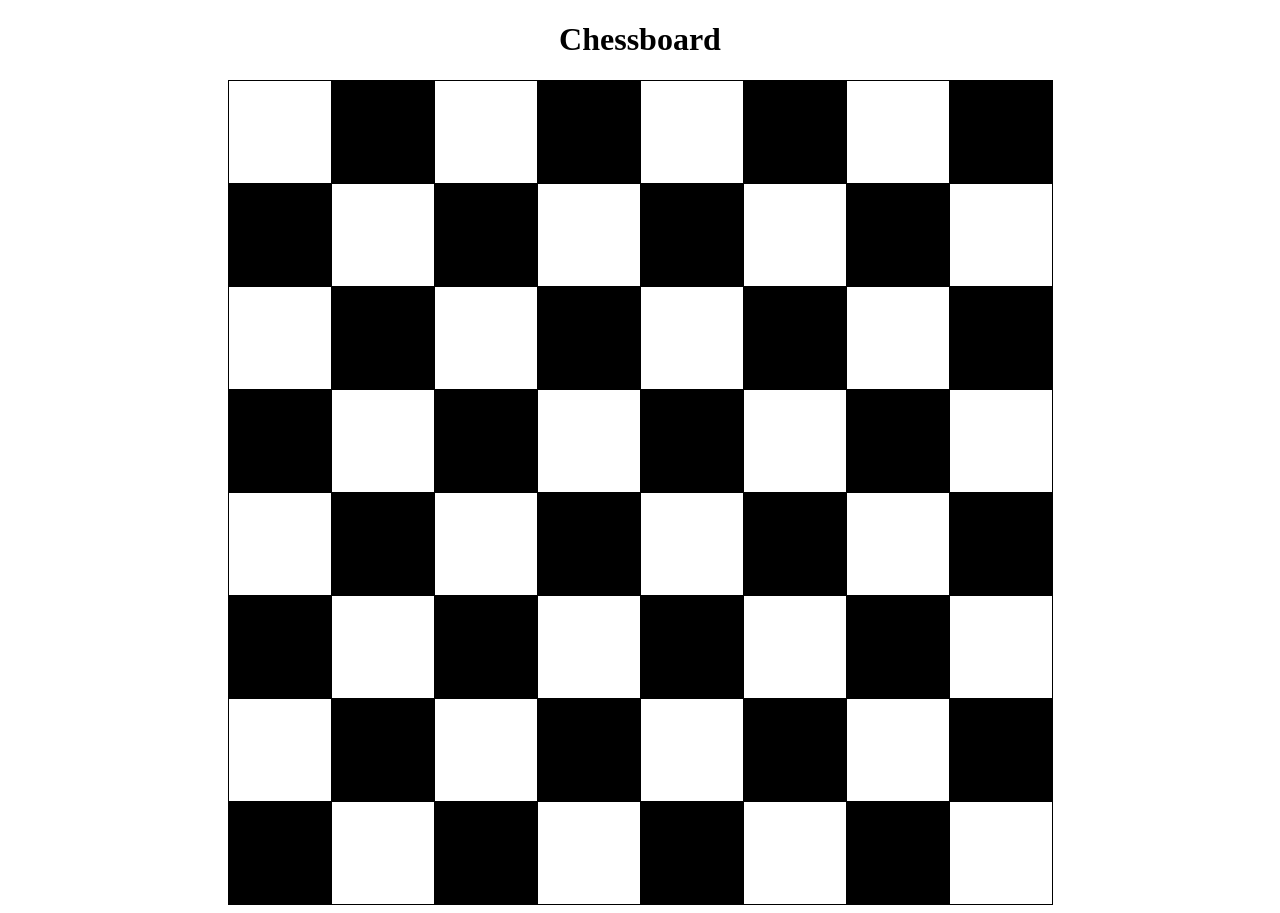
==== HW_04/src/chessboard.html @ 12afd9d5 "Commit initial commit: Add chessboard" ====
<!--Сделайте шахматную доску без цифр и букв-->
<!DOCTYPE html>
<html lang="en">
<head>
    <meta charset="UTF-8">
    <meta name="viewport" content="width=device-width, initial-scale=1.0">
    <link rel="stylesheet" href="../css/chessboard.css">
    <title>Chessboard</title>
</head>
<body>
<div class="header">
    <h1>Chessboard</h1>
</div>
<div class="main">
    <table>
        <tr class="white">
            <td class="cub_1"></td>
            <td class="cub_2"></td>
            <td class="cub_3"></td>
            <td class="cub_4"></td>
            <td class="cub_5"></td>
            <td class="cub_6"></td>
            <td class="cub_7"></td>
            <td class="cub_8"></td>
        </tr>
        <tr class="black">
            <td class="c_1"></td>
            <td class="c_2"></td>
            <td class="c_3"></td>
            <td class="c_4"></td>
            <td class="c_5"></td>
            <td class="c_6"></td>
            <td class="c_7"></td>
            <td class="c_8"></td>
        </tr>
        <tr class="white">
            <td class="cub_1"></td>
            <td class="cub_2"></td>
            <td class="cub_3"></td>
            <td class="cub_4"></td>
            <td class="cub_5"></td>
            <td class="cub_6"></td>
            <td class="cub_7"></td>
            <td class="cub_8"></td>
        </tr>
        <tr class="black">
            <td class="c_1"></td>
            <td class="c_2"></td>
            <td class="c_3"></td>
            <td class="c_4"></td>
            <td class="c_5"></td>
            <td class="c_6"></td>
            <td class="c_7"></td>
            <td class="c_8"></td>
        </tr>
        <tr class="white">
            <td class="cub_1"></td>
            <td class="cub_2"></td>
            <td class="cub_3"></td>
            <td class="cub_4"></td>
            <td class="cub_5"></td>
            <td class="cub_6"></td>
            <td class="cub_7"></td>
            <td class="cub_8"></td>
        </tr>
        <tr class="black">
            <td class="c_1"></td>
            <td class="c_2"></td>
            <td class="c_3"></td>
            <td class="c_4"></td>
            <td class="c_5"></td>
            <td class="c_6"></td>
            <td class="c_7"></td>
            <td class="c_8"></td>
        </tr>
        <tr class="white">
            <td class="cub_1"></td>
            <td class="cub_2"></td>
            <td class="cub_3"></td>
            <td class="cub_4"></td>
            <td class="cub_5"></td>
            <td class="cub_6"></td>
            <td class="cub_7"></td>
            <td class="cub_8"></td>
        </tr>
        <tr class="black">
            <td class="c_1"></td>
            <td class="c_2"></td>
            <td class="c_3"></td>
            <td class="c_4"></td>
            <td class="c_5"></td>
            <td class="c_6"></td>
            <td class="c_7"></td>
            <td class="c_8"></td>
        </tr>


    </table>
</div>

</body>
</html>
---- HW_04/css/chessboard.css ----
.header {
    text-align: center;
}
.main {
    text-align: center;
}

table {
    border-collapse: collapse;
    margin: 0 auto;
}
td{
    border: 1px solid black;
       width: 100px;
    height: 100px;
}

.white .cub_1 {

background-color: white;
}
.white .cub_2 {
background-color: black;

}
.white .cub_3 {
    background-color: white;
}
.white .cub_4 {
    background-color: black;
}
.white .cub_5 {
    background-color: white;
}
.white .cub_6 {
    background-color: black;
}
.white .cub_7 {
    background-color: white;
}
.white .cub_8 {
    background-color: black;
}
.black .c_1 {
    background-color: black;
}
.black .c_2 {
    background-color: white;
}
.black .c_3 {
    background-color: black;
}
.black .c_4 {
    background-color: white;
}
.black .c_5 {
    background-color: black;
}
.black .c_6 {
    background-color: white;
}
.black .c_7 {
    background-color: black;
}
.black .c_8 {
    background-color: white;
}
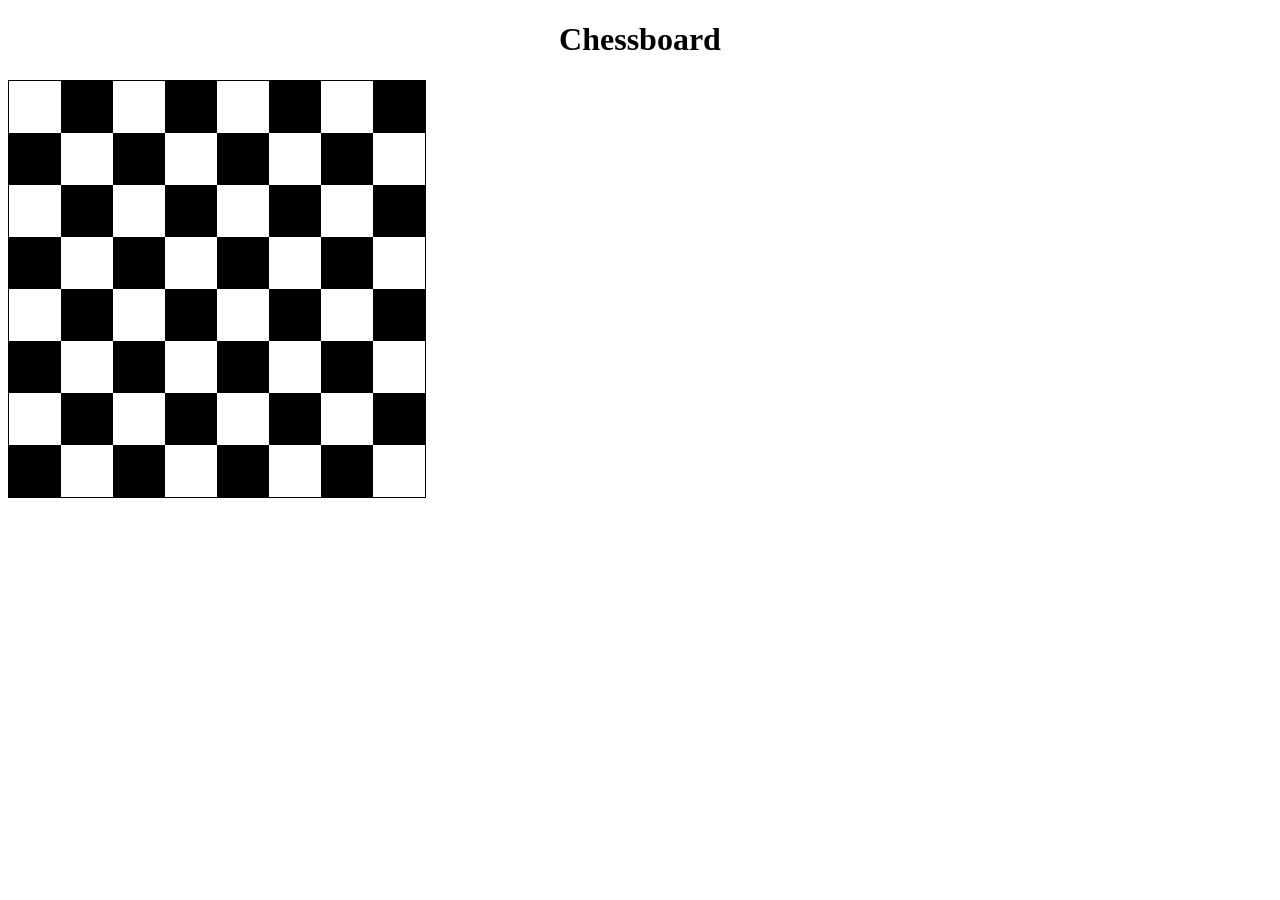
==== commit 1b4af11f: "chess - variant from Matvey" ====
--- a/HW_04/src/chessboard.html
+++ b/HW_04/src/chessboard.html
@@ -11,92 +11,174 @@
 <div class="header">
     <h1>Chessboard</h1>
 </div>
-<div class="main">
-    <table>
-        <tr class="white">
-            <td class="cub_1"></td>
-            <td class="cub_2"></td>
-            <td class="cub_3"></td>
-            <td class="cub_4"></td>
-            <td class="cub_5"></td>
-            <td class="cub_6"></td>
-            <td class="cub_7"></td>
-            <td class="cub_8"></td>
-        </tr>
-        <tr class="black">
-            <td class="c_1"></td>
-            <td class="c_2"></td>
-            <td class="c_3"></td>
-            <td class="c_4"></td>
-            <td class="c_5"></td>
-            <td class="c_6"></td>
-            <td class="c_7"></td>
-            <td class="c_8"></td>
-        </tr>
-        <tr class="white">
-            <td class="cub_1"></td>
-            <td class="cub_2"></td>
-            <td class="cub_3"></td>
-            <td class="cub_4"></td>
-            <td class="cub_5"></td>
-            <td class="cub_6"></td>
-            <td class="cub_7"></td>
-            <td class="cub_8"></td>
-        </tr>
-        <tr class="black">
-            <td class="c_1"></td>
-            <td class="c_2"></td>
-            <td class="c_3"></td>
-            <td class="c_4"></td>
-            <td class="c_5"></td>
-            <td class="c_6"></td>
-            <td class="c_7"></td>
-            <td class="c_8"></td>
-        </tr>
-        <tr class="white">
-            <td class="cub_1"></td>
-            <td class="cub_2"></td>
-            <td class="cub_3"></td>
-            <td class="cub_4"></td>
-            <td class="cub_5"></td>
-            <td class="cub_6"></td>
-            <td class="cub_7"></td>
-            <td class="cub_8"></td>
-        </tr>
-        <tr class="black">
-            <td class="c_1"></td>
-            <td class="c_2"></td>
-            <td class="c_3"></td>
-            <td class="c_4"></td>
-            <td class="c_5"></td>
-            <td class="c_6"></td>
-            <td class="c_7"></td>
-            <td class="c_8"></td>
-        </tr>
-        <tr class="white">
-            <td class="cub_1"></td>
-            <td class="cub_2"></td>
-            <td class="cub_3"></td>
-            <td class="cub_4"></td>
-            <td class="cub_5"></td>
-            <td class="cub_6"></td>
-            <td class="cub_7"></td>
-            <td class="cub_8"></td>
-        </tr>
-        <tr class="black">
-            <td class="c_1"></td>
-            <td class="c_2"></td>
-            <td class="c_3"></td>
-            <td class="c_4"></td>
-            <td class="c_5"></td>
-            <td class="c_6"></td>
-            <td class="c_7"></td>
-            <td class="c_8"></td>
-        </tr>
+<table>
+    <tr>
+        <td></td>
+        <td></td>
+        <td></td>
+        <td></td>
+        <td></td>
+        <td></td>
+        <td></td>
+        <td></td>
+    </tr>
+    <tr>
+        <td></td>
+        <td></td>
+        <td></td>
+        <td></td>
+        <td></td>
+        <td></td>
+        <td></td>
+        <td></td>
+    </tr>
+    <tr>
+        <td></td>
+        <td></td>
+        <td></td>
+        <td></td>
+        <td></td>
+        <td></td>
+        <td></td>
+        <td></td>
+    </tr>
+    <tr>
+        <td></td>
+        <td></td>
+        <td></td>
+        <td></td>
+        <td></td>
+        <td></td>
+        <td></td>
+        <td></td>
+    </tr>
+    <tr>
+        <td></td>
+        <td></td>
+        <td></td>
+        <td></td>
+        <td></td>
+        <td></td>
+        <td></td>
+        <td></td>
+    </tr>
+    <tr>
+        <td></td>
+        <td></td>
+        <td></td>
+        <td></td>
+        <td></td>
+        <td></td>
+        <td></td>
+        <td></td>
+    </tr>
+    <tr>
+        <td></td>
+        <td></td>
+        <td></td>
+        <td></td>
+        <td></td>
+        <td></td>
+        <td></td>
+        <td></td>
+    </tr>
+    <tr>
+        <td></td>
+        <td></td>
+        <td></td>
+        <td></td>
+        <td></td>
+        <td></td>
+        <td></td>
+        <td></td>
+    </tr>
+</table>
+<!--<div class="main">-->
+<!--    <table>-->
+<!--        <tr class="white">-->
+<!--            <td class="cub_1"></td>-->
+<!--            <td class="cub_2"></td>-->
+<!--            <td class="cub_3"></td>-->
+<!--            <td class="cub_4"></td>-->
+<!--            <td class="cub_5"></td>-->
+<!--            <td class="cub_6"></td>-->
+<!--            <td class="cub_7"></td>-->
+<!--            <td class="cub_8"></td>-->
+<!--        </tr>-->
+<!--        <tr class="black">-->
+<!--            <td class="c_1"></td>-->
+<!--            <td class="c_2"></td>-->
+<!--            <td class="c_3"></td>-->
+<!--            <td class="c_4"></td>-->
+<!--            <td class="c_5"></td>-->
+<!--            <td class="c_6"></td>-->
+<!--            <td class="c_7"></td>-->
+<!--            <td class="c_8"></td>-->
+<!--        </tr>-->
+<!--        <tr class="white">-->
+<!--            <td class="cub_1"></td>-->
+<!--            <td class="cub_2"></td>-->
+<!--            <td class="cub_3"></td>-->
+<!--            <td class="cub_4"></td>-->
+<!--            <td class="cub_5"></td>-->
+<!--            <td class="cub_6"></td>-->
+<!--            <td class="cub_7"></td>-->
+<!--            <td class="cub_8"></td>-->
+<!--        </tr>-->
+<!--        <tr class="black">-->
+<!--            <td class="c_1"></td>-->
+<!--            <td class="c_2"></td>-->
+<!--            <td class="c_3"></td>-->
+<!--            <td class="c_4"></td>-->
+<!--            <td class="c_5"></td>-->
+<!--            <td class="c_6"></td>-->
+<!--            <td class="c_7"></td>-->
+<!--            <td class="c_8"></td>-->
+<!--        </tr>-->
+<!--        <tr class="white">-->
+<!--            <td class="cub_1"></td>-->
+<!--            <td class="cub_2"></td>-->
+<!--            <td class="cub_3"></td>-->
+<!--            <td class="cub_4"></td>-->
+<!--            <td class="cub_5"></td>-->
+<!--            <td class="cub_6"></td>-->
+<!--            <td class="cub_7"></td>-->
+<!--            <td class="cub_8"></td>-->
+<!--        </tr>-->
+<!--        <tr class="black">-->
+<!--            <td class="c_1"></td>-->
+<!--            <td class="c_2"></td>-->
+<!--            <td class="c_3"></td>-->
+<!--            <td class="c_4"></td>-->
+<!--            <td class="c_5"></td>-->
+<!--            <td class="c_6"></td>-->
+<!--            <td class="c_7"></td>-->
+<!--            <td class="c_8"></td>-->
+<!--        </tr>-->
+<!--        <tr class="white">-->
+<!--            <td class="cub_1"></td>-->
+<!--            <td class="cub_2"></td>-->
+<!--            <td class="cub_3"></td>-->
+<!--            <td class="cub_4"></td>-->
+<!--            <td class="cub_5"></td>-->
+<!--            <td class="cub_6"></td>-->
+<!--            <td class="cub_7"></td>-->
+<!--            <td class="cub_8"></td>-->
+<!--        </tr>-->
+<!--        <tr class="black">-->
+<!--            <td class="c_1"></td>-->
+<!--            <td class="c_2"></td>-->
+<!--            <td class="c_3"></td>-->
+<!--            <td class="c_4"></td>-->
+<!--            <td class="c_5"></td>-->
+<!--            <td class="c_6"></td>-->
+<!--            <td class="c_7"></td>-->
+<!--            <td class="c_8"></td>-->
+<!--        </tr>-->
 
 
-    </table>
-</div>
+<!--    </table>-->
+<!--</div>-->
 
-</body>
-</html>+<!--</body>-->
+<!--</html>-->
--- a/HW_04/css/chessboard.css
+++ b/HW_04/css/chessboard.css
@@ -1,69 +1,79 @@
 .header {
     text-align: center;
 }
-.main {
-    text-align: center;
+table{
+    border-collapse: collapse;
+    border: 1px solid black;
+}
+td {
+    width: 50px;
+    height: 50px;
 }
 
-table {
-    border-collapse: collapse;
-    margin: 0 auto;
-}
-td{
-    border: 1px solid black;
-       width: 100px;
-    height: 100px;
-}
+tr:nth-child(odd) td:nth-child(even), tr:nth-child(even) td:nth-child(odd) {background-color: black;}
+/*.main {*/
+/*    text-align: center;*/
+/*}*/
 
-.white .cub_1 {
+/*table {*/
+/*    border-collapse: collapse;*/
+/*    margin: 0 auto;*/
+/*}*/
+/*td{*/
+/*    border: 1px solid black;*/
+/*       width: 50px;*/
+/*    height: 50px;*/
+/*}*/
 
-background-color: white;
-}
-.white .cub_2 {
-background-color: black;
+/*.white .cub_1 {*/
 
-}
-.white .cub_3 {
-    background-color: white;
-}
-.white .cub_4 {
-    background-color: black;
-}
-.white .cub_5 {
-    background-color: white;
-}
-.white .cub_6 {
-    background-color: black;
-}
-.white .cub_7 {
-    background-color: white;
-}
-.white .cub_8 {
-    background-color: black;
-}
-.black .c_1 {
-    background-color: black;
-}
-.black .c_2 {
-    background-color: white;
-}
-.black .c_3 {
-    background-color: black;
-}
-.black .c_4 {
-    background-color: white;
-}
-.black .c_5 {
-    background-color: black;
-}
-.black .c_6 {
-    background-color: white;
-}
-.black .c_7 {
-    background-color: black;
-}
-.black .c_8 {
-    background-color: white;
-}
+/*background-color: white;*/
+/*}*/
+/*.white .cub_2 {*/
+/*background-color: black;*/
+
+/*}*/
+/*.white .cub_3 {*/
+/*    background-color: white;*/
+/*}*/
+/*.white .cub_4 {*/
+/*    background-color: black;*/
+/*}*/
+/*.white .cub_5 {*/
+/*    background-color: white;*/
+/*}*/
+/*.white .cub_6 {*/
+/*    background-color: black;*/
+/*}*/
+/*.white .cub_7 {*/
+/*    background-color: white;*/
+/*}*/
+/*.white .cub_8 {*/
+/*    background-color: black;*/
+/*}*/
+/*.black .c_1 {*/
+/*    background-color: black;*/
+/*}*/
+/*.black .c_2 {*/
+/*    background-color: white;*/
+/*}*/
+/*.black .c_3 {*/
+/*    background-color: black;*/
+/*}*/
+/*.black .c_4 {*/
+/*    background-color: white;*/
+/*}*/
+/*.black .c_5 {*/
+/*    background-color: black;*/
+/*}*/
+/*.black .c_6 {*/
+/*    background-color: white;*/
+/*}*/
+/*.black .c_7 {*/
+/*    background-color: black;*/
+/*}*/
+/*.black .c_8 {*/
+/*    background-color: white;*/
+/*}*/
 
 
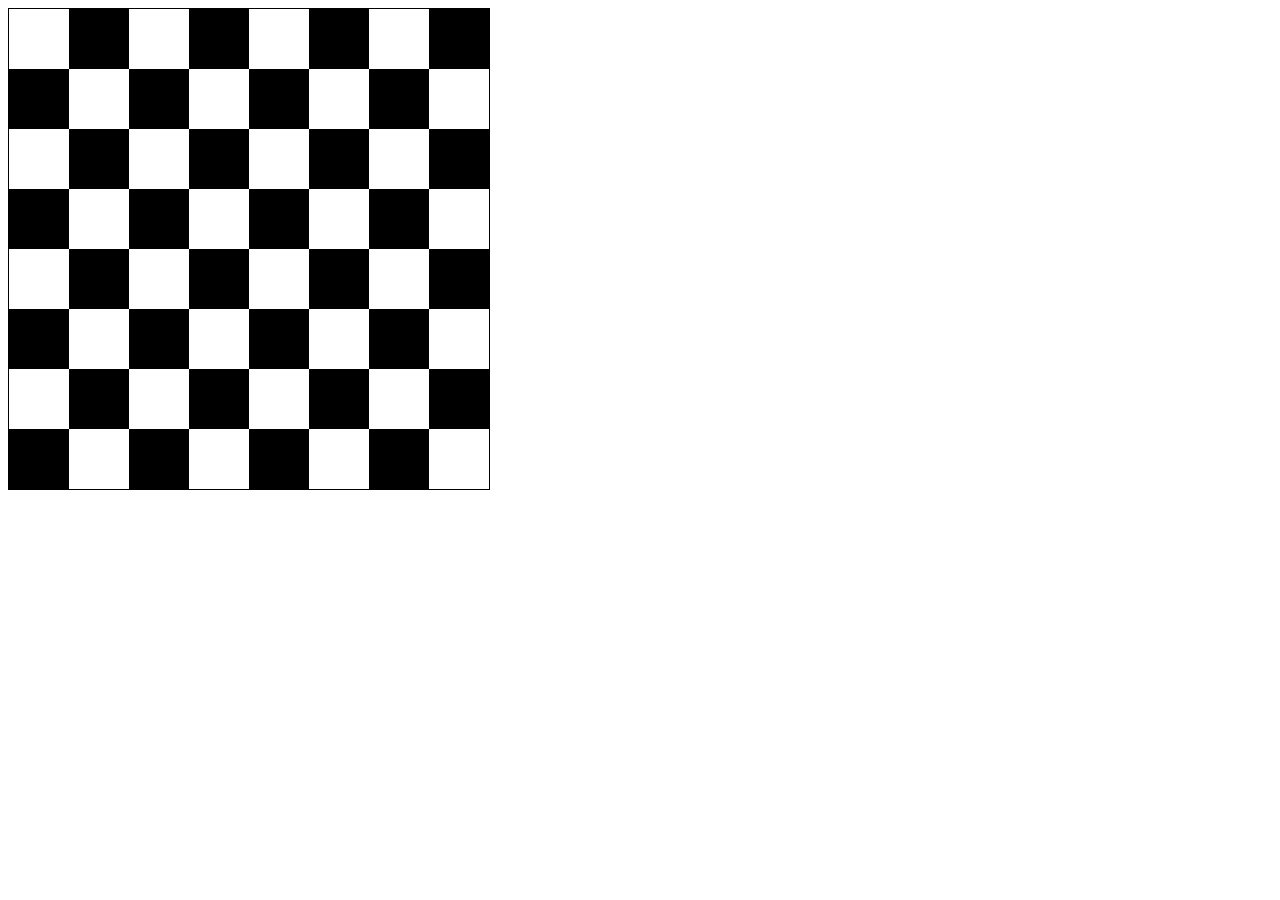
==== commit 43ddc8f5: "chess - variant 2 from Matvey" ====
--- a/HW_04/src/chessboard.html
+++ b/HW_04/src/chessboard.html
@@ -8,91 +8,92 @@
     <title>Chessboard</title>
 </head>
 <body>
-<div class="header">
-    <h1>Chessboard</h1>
-</div>
-<table>
-    <tr>
-        <td></td>
-        <td></td>
-        <td></td>
-        <td></td>
-        <td></td>
-        <td></td>
-        <td></td>
-        <td></td>
-    </tr>
-    <tr>
-        <td></td>
-        <td></td>
-        <td></td>
-        <td></td>
-        <td></td>
-        <td></td>
-        <td></td>
-        <td></td>
-    </tr>
-    <tr>
-        <td></td>
-        <td></td>
-        <td></td>
-        <td></td>
-        <td></td>
-        <td></td>
-        <td></td>
-        <td></td>
-    </tr>
-    <tr>
-        <td></td>
-        <td></td>
-        <td></td>
-        <td></td>
-        <td></td>
-        <td></td>
-        <td></td>
-        <td></td>
-    </tr>
-    <tr>
-        <td></td>
-        <td></td>
-        <td></td>
-        <td></td>
-        <td></td>
-        <td></td>
-        <td></td>
-        <td></td>
-    </tr>
-    <tr>
-        <td></td>
-        <td></td>
-        <td></td>
-        <td></td>
-        <td></td>
-        <td></td>
-        <td></td>
-        <td></td>
-    </tr>
-    <tr>
-        <td></td>
-        <td></td>
-        <td></td>
-        <td></td>
-        <td></td>
-        <td></td>
-        <td></td>
-        <td></td>
-    </tr>
-    <tr>
-        <td></td>
-        <td></td>
-        <td></td>
-        <td></td>
-        <td></td>
-        <td></td>
-        <td></td>
-        <td></td>
-    </tr>
-</table>
+<div class="chessboard"></div>
+<!--<div class="header">-->
+<!--    <h1>Chessboard</h1>-->
+<!--</div>-->
+<!--<table>-->
+<!--    <tr>-->
+<!--        <td></td>-->
+<!--        <td></td>-->
+<!--        <td></td>-->
+<!--        <td></td>-->
+<!--        <td></td>-->
+<!--        <td></td>-->
+<!--        <td></td>-->
+<!--        <td></td>-->
+<!--    </tr>-->
+<!--    <tr>-->
+<!--        <td></td>-->
+<!--        <td></td>-->
+<!--        <td></td>-->
+<!--        <td></td>-->
+<!--        <td></td>-->
+<!--        <td></td>-->
+<!--        <td></td>-->
+<!--        <td></td>-->
+<!--    </tr>-->
+<!--    <tr>-->
+<!--        <td></td>-->
+<!--        <td></td>-->
+<!--        <td></td>-->
+<!--        <td></td>-->
+<!--        <td></td>-->
+<!--        <td></td>-->
+<!--        <td></td>-->
+<!--        <td></td>-->
+<!--    </tr>-->
+<!--    <tr>-->
+<!--        <td></td>-->
+<!--        <td></td>-->
+<!--        <td></td>-->
+<!--        <td></td>-->
+<!--        <td></td>-->
+<!--        <td></td>-->
+<!--        <td></td>-->
+<!--        <td></td>-->
+<!--    </tr>-->
+<!--    <tr>-->
+<!--        <td></td>-->
+<!--        <td></td>-->
+<!--        <td></td>-->
+<!--        <td></td>-->
+<!--        <td></td>-->
+<!--        <td></td>-->
+<!--        <td></td>-->
+<!--        <td></td>-->
+<!--    </tr>-->
+<!--    <tr>-->
+<!--        <td></td>-->
+<!--        <td></td>-->
+<!--        <td></td>-->
+<!--        <td></td>-->
+<!--        <td></td>-->
+<!--        <td></td>-->
+<!--        <td></td>-->
+<!--        <td></td>-->
+<!--    </tr>-->
+<!--    <tr>-->
+<!--        <td></td>-->
+<!--        <td></td>-->
+<!--        <td></td>-->
+<!--        <td></td>-->
+<!--        <td></td>-->
+<!--        <td></td>-->
+<!--        <td></td>-->
+<!--        <td></td>-->
+<!--    </tr>-->
+<!--    <tr>-->
+<!--        <td></td>-->
+<!--        <td></td>-->
+<!--        <td></td>-->
+<!--        <td></td>-->
+<!--        <td></td>-->
+<!--        <td></td>-->
+<!--        <td></td>-->
+<!--        <td></td>-->
+<!--    </tr>-->
+<!--</table>-->
 <!--<div class="main">-->
 <!--    <table>-->
 <!--        <tr class="white">-->
@@ -180,5 +181,5 @@
 <!--    </table>-->
 <!--</div>-->
 
-<!--</body>-->
-<!--</html>-->
+</body>
+</html>
--- a/HW_04/css/chessboard.css
+++ b/HW_04/css/chessboard.css
@@ -1,16 +1,27 @@
-.header {
-    text-align: center;
-}
-table{
-    border-collapse: collapse;
+/*variant 2 from Matvey*/
+.chessboard {
+    width: 480px;
+    height: 480px;
+    background-image: conic-gradient(black 25%, white 25% 50%, black 50% 75%, white 75% 100%);
+    background-position: 0 0;
+    background-size: 120px 120px;
     border: 1px solid black;
 }
-td {
-    width: 50px;
-    height: 50px;
-}
+/*variant from Matvey*/
+/*.header {*/
+/*    text-align: center;*/
+/*}*/
+/*table{*/
+/*    border-collapse: collapse;*/
+/*    border: 1px solid black;*/
+/*}*/
+/*td {*/
+/*    width: 50px;*/
+/*    height: 50px;*/
+/*}*/
 
-tr:nth-child(odd) td:nth-child(even), tr:nth-child(even) td:nth-child(odd) {background-color: black;}
+/*tr:nth-child(odd) td:nth-child(even), tr:nth-child(even) td:nth-child(odd) {background-color: black;}*/
+/*!*moy variant*!*/
 /*.main {*/
 /*    text-align: center;*/
 /*}*/
